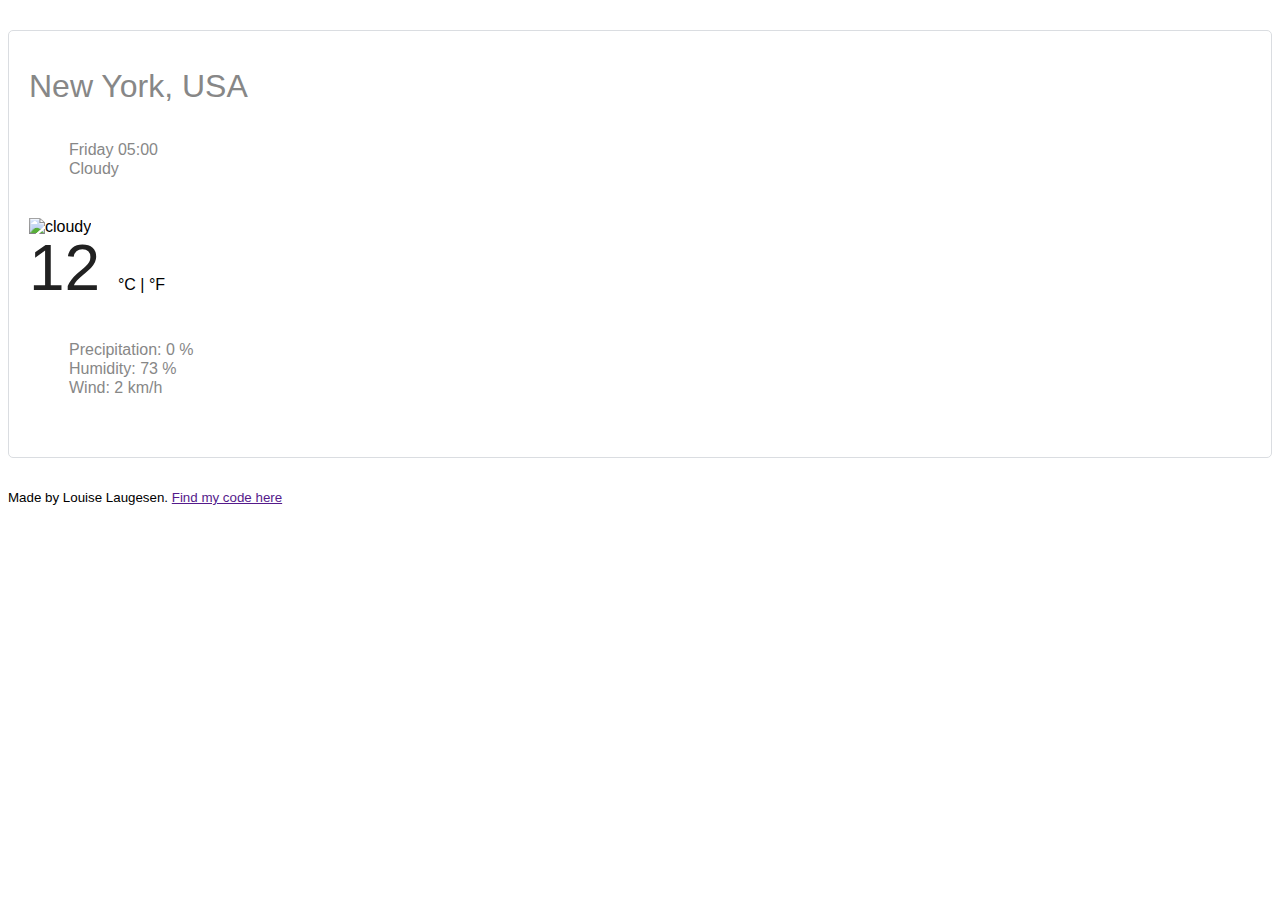
==== index.html @ 0601515b "Update index.html" ====
<!DOCTYPE html>
<html lang="en">
<head>
    <meta charset="UTF-8">
    <meta http-equiv="X-UA-Compatible" content="IE=edge">
    <meta name="viewport" content="width=device-width, initial-scale=1.0">
    <link rel="stylesheet" href="src/style.css" />
    <link href="https://cdn.jsdelivr.net/npm/bootstrap@5.1.3/dist/css/bootstrap.min.css" rel="stylesheet" integrity="sha384-1BmE4kWBq78iYhFldvKuhfTAU6auU8tT94WrHftjDbrCEXSU1oBoqyl2QvZ6jIW3" crossorigin="anonymous"/>
    <title> Louise's Vanilla Weather App</title>
</head>
<body>
    <div class="container">
        <div class="weather-app-weather">
        <div class ="weather-app">
            <div class="overview">
    <h1> 
    New York, USA    
    </h1>
    <ul>
        <li>
            Friday 05:00
        </li>
        <li>
            Cloudy
        </li>
    </ul>
</div>
    <div class="row">
    <div class="col-6">
        <div class="clearfix weather-temperature">
        <img src="https://ssl.gstatic.com/onebox/weather/64/partly_cloudy.png" alt="cloudy" class="float-left" />
        <div class="float-left">
        <strong>12 </strong> °C | °F
    </div>
    </div>
</div>
<div class="col-6">
    <ul>
        <li>
            Precipitation: 0 %
        </li>
        <li>
           Humidity: 73 %
        </li>
        <li> 
            Wind: 2 km/h 
        </li>
    </ul>
</div>
</div>
</div>
<small>Made by Louise Laugesen. <a href="">Find my code here </a> </small>
</div>
</div>
</div>
    <script src="src/app.js"></script>
</body>
</html>
---- src/style.css ----
body {
    font-family: Arial, Helvetica, sans-serif
}


h1 {
    color: #878787; 
    display: block; 
    font-size: 24 px; 
    font-weight: 100; 
    height: 28px; 
    line-height: 29px; 
    text-align: left; 
    margin-bottom: 0; 
}

ul {
    margin: 20px; 
    padding: 20px; 
}

li {
    list-style: none;
    margin: 0; 
    padding: 0; 
    color: #878787; 
    font-size: 16px; 
    font-weight: 100; 
    line-height: 19px; 
    text-align: left; 
}

.weather-app-wrapper {
    max-width: 600px;
    margin: 30px auto;
  }

.weather-app {
    max-width: 600 px;
    margin: 30px auto; 
padding: 20px; 
border: 1px solid #dadde1; 
border-radius: 5px; 
}

.overview {
    margin-bottom: 20px;
  }
  
  .weather-temperature img {
    margin-right: 5px;
    height: 64px;
    width: 64px;
  }
  
  .weather-temperature strong {
    color: rgb(33, 33, 33);
    font-size: 64px;
    line-height: 1;
    font-weight: 400;
  }
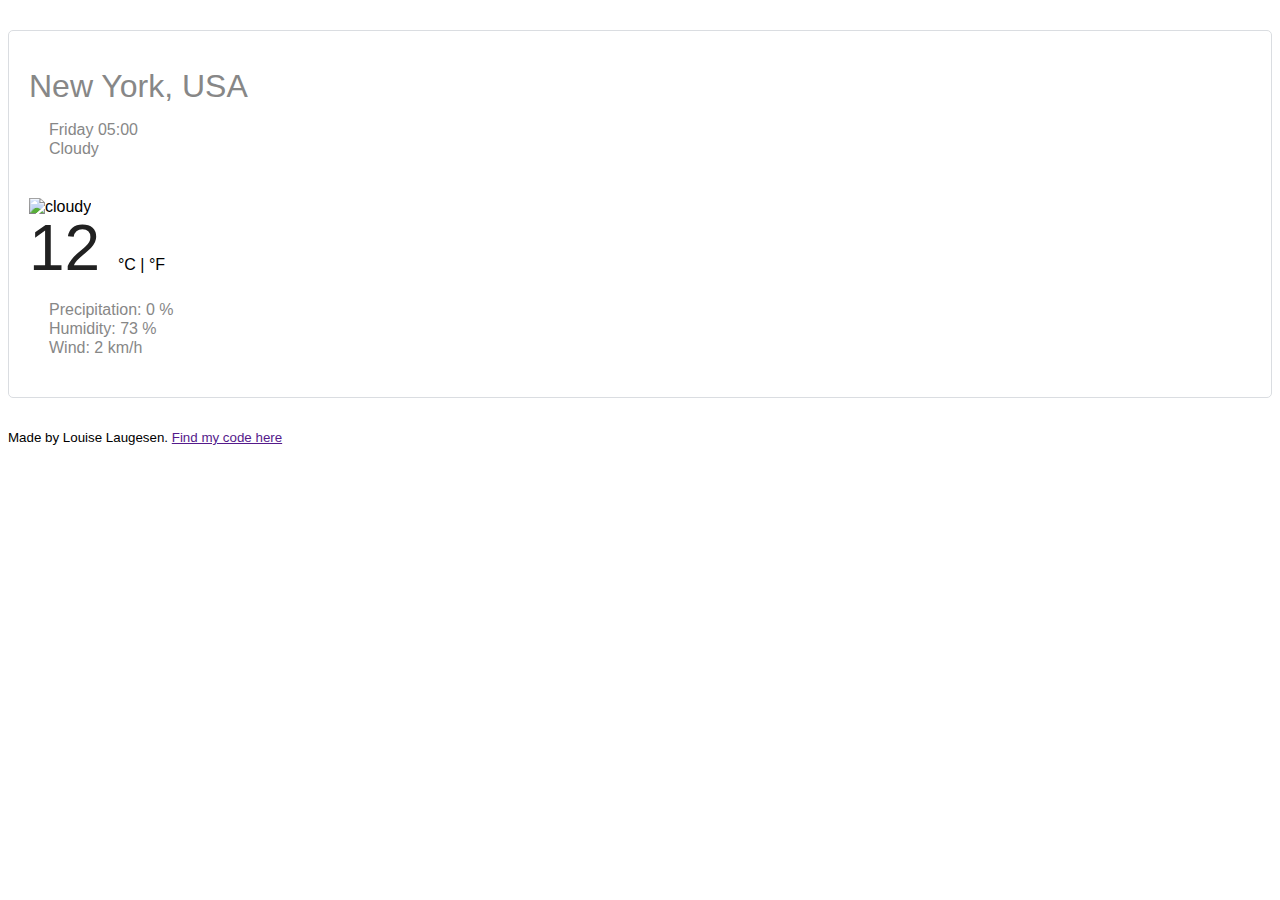
==== commit d9d2b8d6: "Moved CSS link in HTML" ====
--- a/index.html
+++ b/index.html
@@ -4,8 +4,8 @@
     <meta charset="UTF-8">
     <meta http-equiv="X-UA-Compatible" content="IE=edge">
     <meta name="viewport" content="width=device-width, initial-scale=1.0">
+    <link href="https://cdn.jsdelivr.net/npm/bootstrap@5.1.3/dist/css/bootstrap.min.css" rel="stylesheet" integrity="sha384-1BmE4kWBq78iYhFldvKuhfTAU6auU8tT94WrHftjDbrCEXSU1oBoqyl2QvZ6jIW3" crossorigin="anonymous"/>
     <link rel="stylesheet" href="src/style.css" />
-    <link href="https://cdn.jsdelivr.net/npm/bootstrap@5.1.3/dist/css/bootstrap.min.css" rel="stylesheet" integrity="sha384-1BmE4kWBq78iYhFldvKuhfTAU6auU8tT94WrHftjDbrCEXSU1oBoqyl2QvZ6jIW3" crossorigin="anonymous"/>
     <title> Louise's Vanilla Weather App</title>
 </head>
 <body>
--- a/src/style.css
+++ b/src/style.css
@@ -15,7 +15,7 @@
 }
 
 ul {
-    margin: 20px; 
+    margin: 0px; 
     padding: 20px; 
 }
 
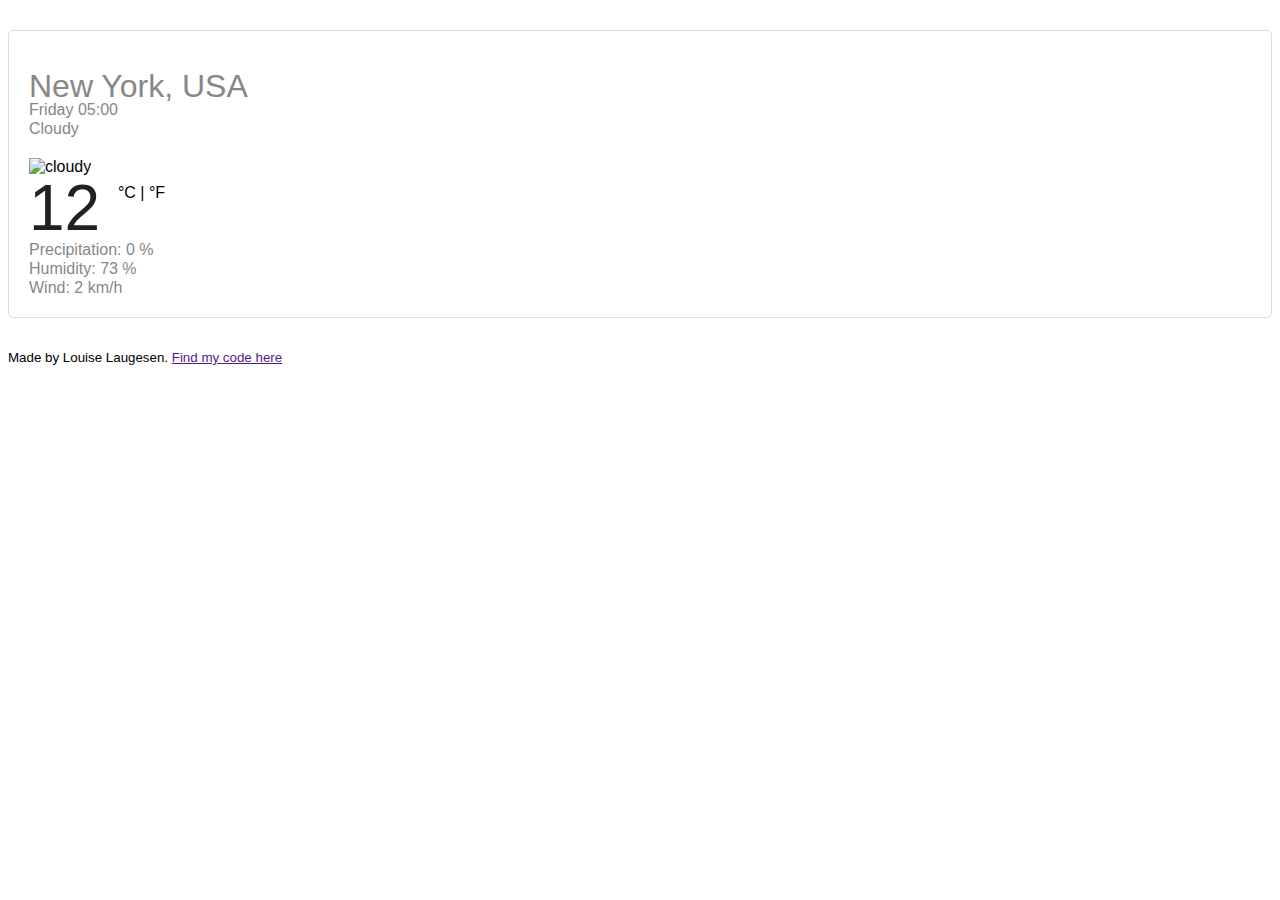
==== commit 022c30b7: "altering units" ====
--- a/index.html
+++ b/index.html
@@ -27,10 +27,10 @@
 </div>
     <div class="row">
     <div class="col-6">
-        <div class="clearfix weather-temperature">
+        <div class="clearfix weather-temperature"> 
         <img src="https://ssl.gstatic.com/onebox/weather/64/partly_cloudy.png" alt="cloudy" class="float-left" />
         <div class="float-left">
-        <strong>12 </strong> °C | °F
+        <strong>12 </strong> <span class="units">°C | °F </span>
     </div>
     </div>
 </div>
--- a/src/style.css
+++ b/src/style.css
@@ -16,7 +16,7 @@
 
 ul {
     margin: 0px; 
-    padding: 20px; 
+    padding: 0px; 
 }
 
 li {
@@ -58,4 +58,10 @@
     font-size: 64px;
     line-height: 1;
     font-weight: 400;
+  }
+
+  .weather-temperature .units {
+      position: relative; 
+      font-size: 16px; 
+      top: -32px; 
   }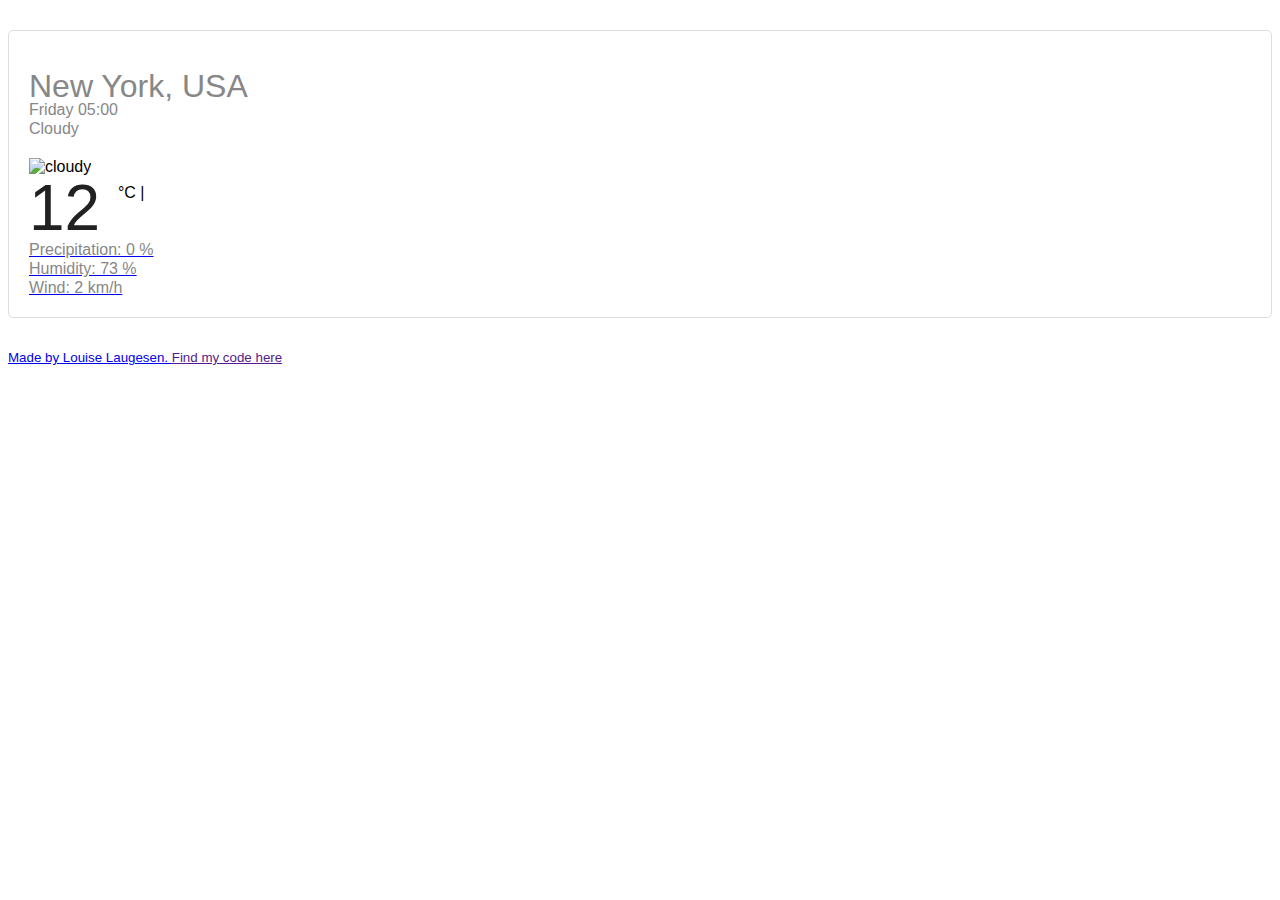
==== commit d8bf876c: "Update index.html" ====
--- a/index.html
+++ b/index.html
@@ -30,7 +30,7 @@
         <div class="clearfix weather-temperature"> 
         <img src="https://ssl.gstatic.com/onebox/weather/64/partly_cloudy.png" alt="cloudy" class="float-left" />
         <div class="float-left">
-        <strong>12 </strong> <span class="units">°C | °F </span>
+        <strong>12 </strong> <span class="units">°C | <a href="link here"°F </a></span>
     </div>
     </div>
 </div>
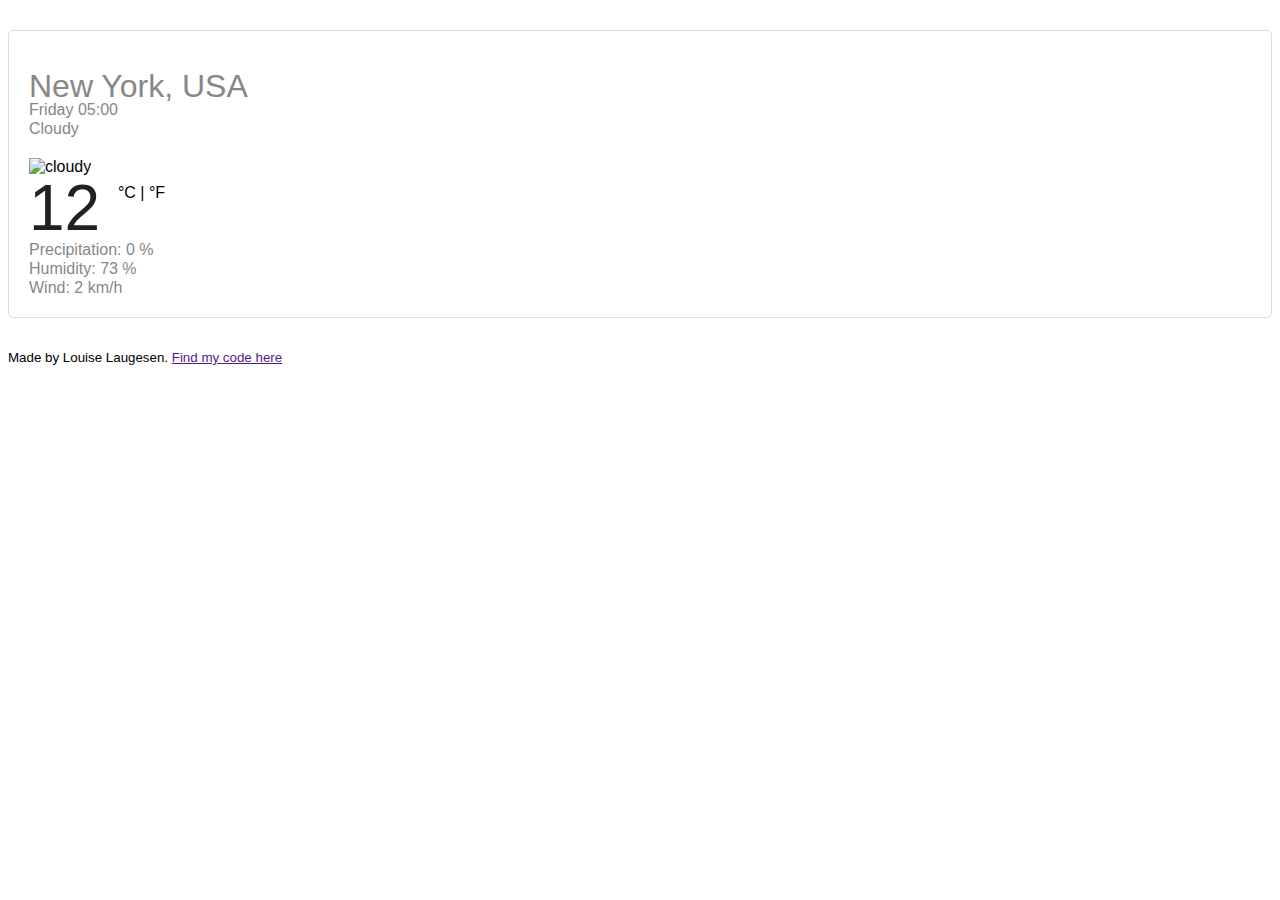
==== commit 8cc3e81b: "Update index.html" ====
--- a/index.html
+++ b/index.html
@@ -30,7 +30,7 @@
         <div class="clearfix weather-temperature"> 
         <img src="https://ssl.gstatic.com/onebox/weather/64/partly_cloudy.png" alt="cloudy" class="float-left" />
         <div class="float-left">
-        <strong>12 </strong> <span class="units">°C | <a href="link here"°F </a></span>
+        <strong>12 </strong> <span class="units">°C | °F </span>
     </div>
     </div>
 </div>
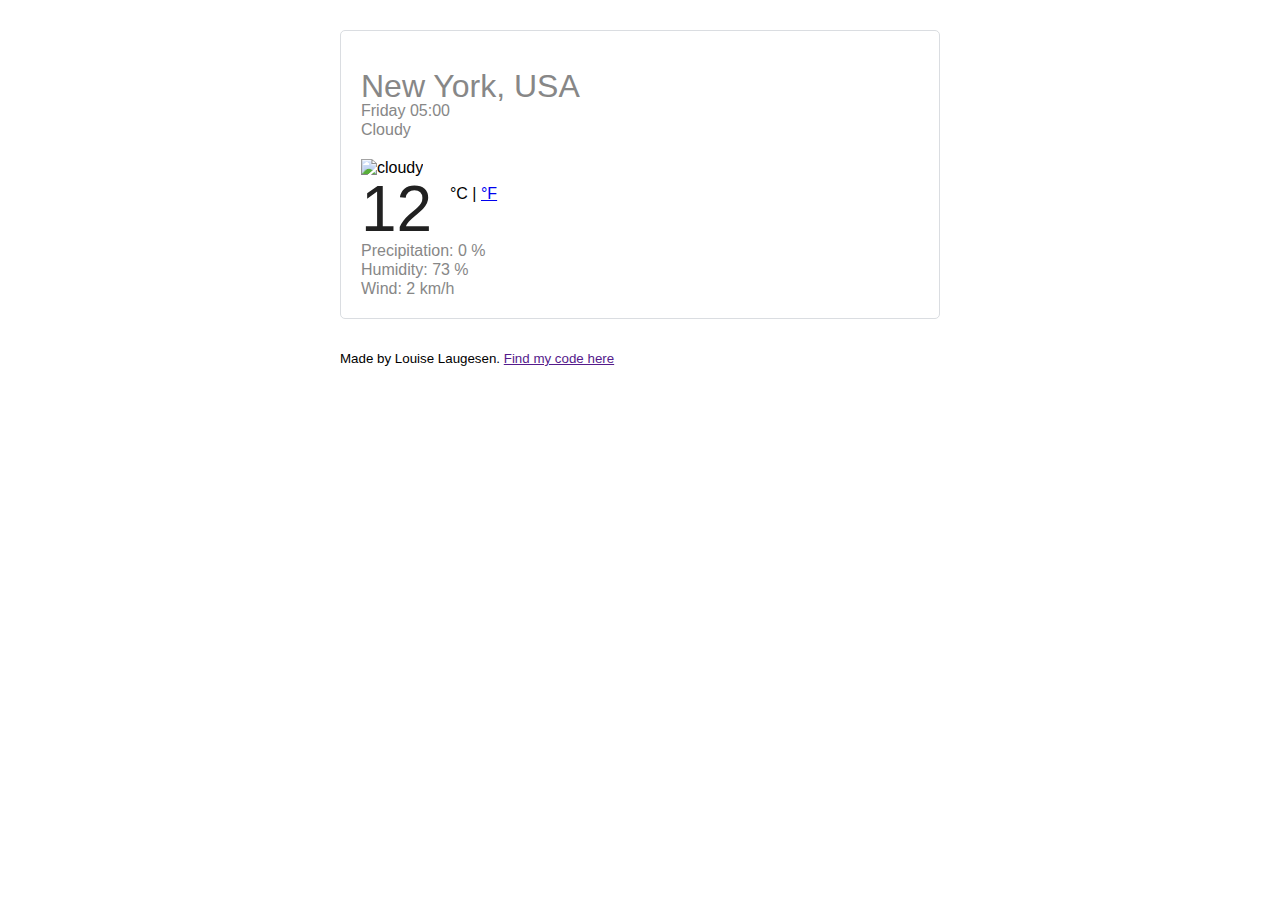
==== commit 2137f723: "Fixed the Fahrenheit link, checked for solutions" ====
--- a/index.html
+++ b/index.html
@@ -10,7 +10,7 @@
 </head>
 <body>
     <div class="container">
-        <div class="weather-app-weather">
+        <div class="weather-app-wrapper">
         <div class ="weather-app">
             <div class="overview">
     <h1> 
@@ -29,8 +29,8 @@
     <div class="col-6">
         <div class="clearfix weather-temperature"> 
         <img src="https://ssl.gstatic.com/onebox/weather/64/partly_cloudy.png" alt="cloudy" class="float-left" />
-        <div class="float-left">
-        <strong>12 </strong> <span class="units">°C | °F </span>
+        <div class="float-left"> 
+        <strong>12 </strong> <span class="units">°C | <a href="#">°F</a></span>
     </div>
     </div>
 </div>
--- a/src/style.css
+++ b/src/style.css
@@ -5,13 +5,10 @@
 
 h1 {
     color: #878787; 
-    display: block; 
     font-size: 24 px; 
     font-weight: 100; 
-    height: 28px; 
-    line-height: 29px; 
-    text-align: left; 
-    margin-bottom: 0; 
+    line-height: 29px;
+    margin-bottom: 0;  
 }
 
 ul {
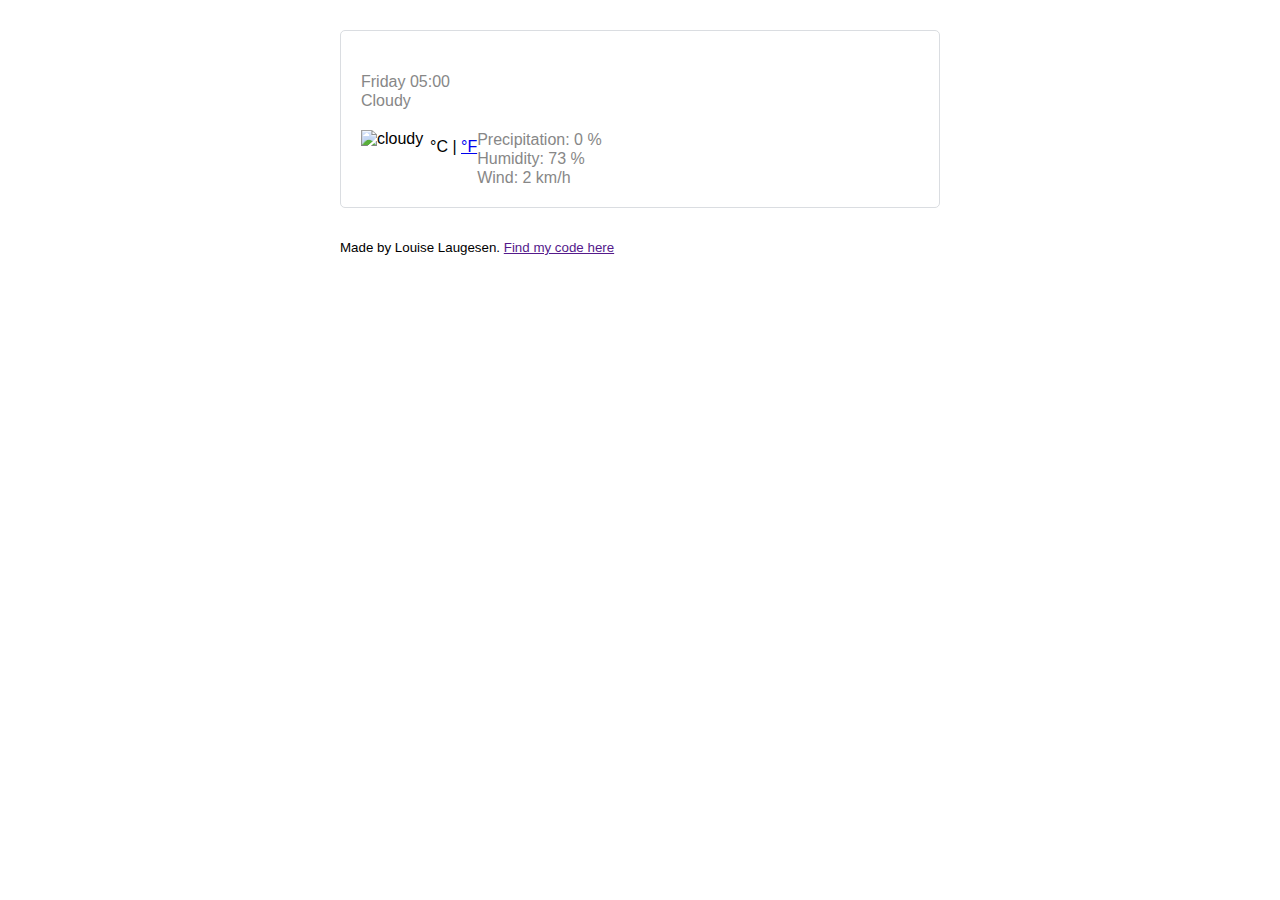
==== commit 3442d0d9: "Catch up on where I am this far" ====
--- a/index.html
+++ b/index.html
@@ -6,6 +6,7 @@
     <meta name="viewport" content="width=device-width, initial-scale=1.0">
     <link href="https://cdn.jsdelivr.net/npm/bootstrap@5.1.3/dist/css/bootstrap.min.css" rel="stylesheet" integrity="sha384-1BmE4kWBq78iYhFldvKuhfTAU6auU8tT94WrHftjDbrCEXSU1oBoqyl2QvZ6jIW3" crossorigin="anonymous"/>
     <link rel="stylesheet" href="src/style.css" />
+    <script src="https://unpkg.com/axios/dist/axios.min.js"></script>
     <title> Louise's Vanilla Weather App</title>
 </head>
 <body>
@@ -13,8 +14,7 @@
         <div class="weather-app-wrapper">
         <div class ="weather-app">
             <div class="overview">
-    <h1> 
-    New York, USA    
+    <h1 id="city">   
     </h1>
     <ul>
         <li>
@@ -30,7 +30,7 @@
         <div class="clearfix weather-temperature"> 
         <img src="https://ssl.gstatic.com/onebox/weather/64/partly_cloudy.png" alt="cloudy" class="float-left" />
         <div class="float-left"> 
-        <strong>12 </strong> <span class="units">°C | <a href="#">°F</a></span>
+        <strong id="temperature"></strong> <span class="units">°C | <a href="#">°F</a></span>
     </div>
     </div>
 </div>
--- a/src/style.css
+++ b/src/style.css
@@ -61,4 +61,8 @@
       position: relative; 
       font-size: 16px; 
       top: -32px; 
+  }
+
+  .float-left {
+    float: left;
   }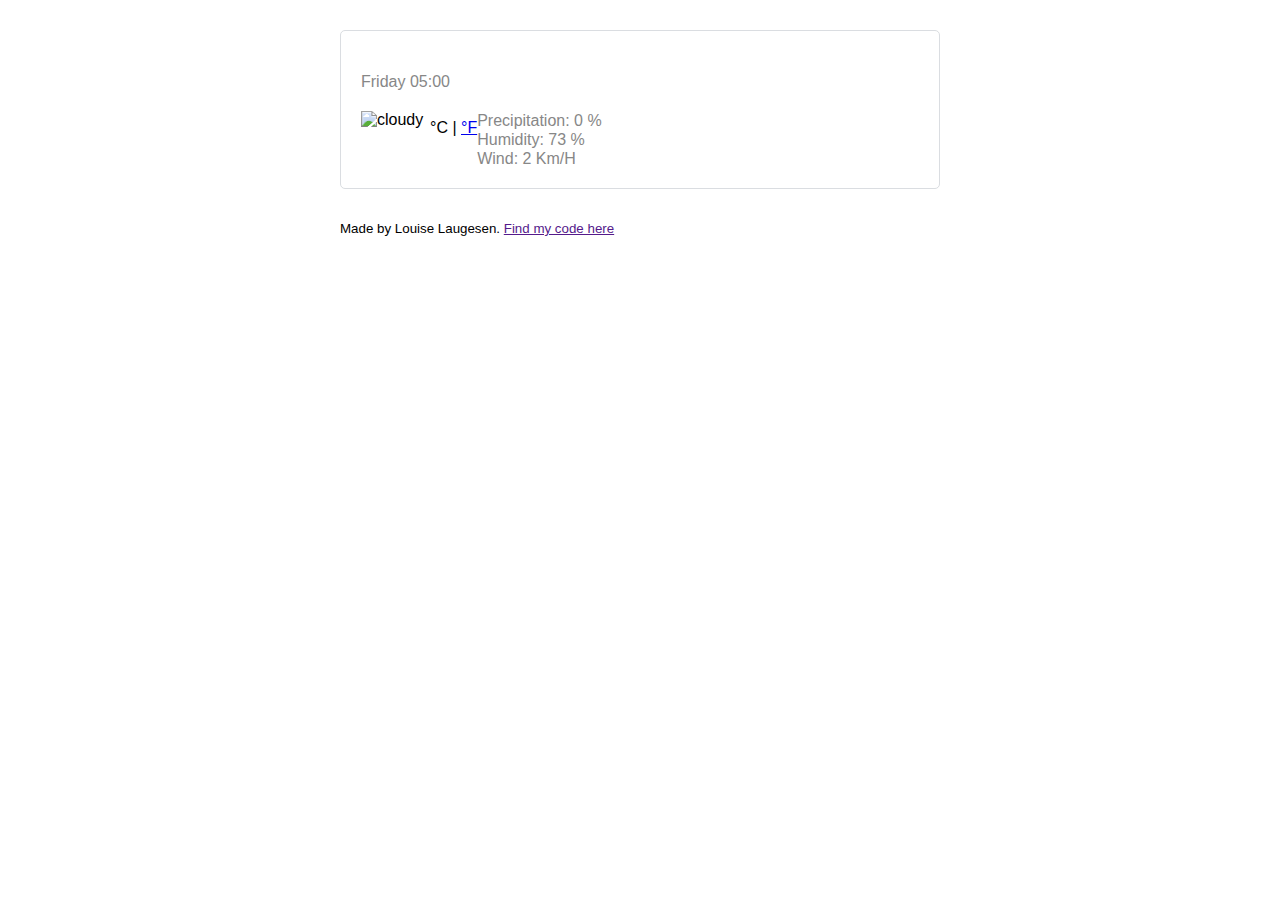
==== commit 0eb10022: "showing current temp," ====
--- a/index.html
+++ b/index.html
@@ -14,15 +14,12 @@
         <div class="weather-app-wrapper">
         <div class ="weather-app">
             <div class="overview">
-    <h1 id="city">   
-    </h1>
+    <h1 id="city"> </h1>
     <ul>
         <li>
             Friday 05:00
         </li>
-        <li>
-            Cloudy
-        </li>
+        <li id="description"></li>
     </ul>
 </div>
     <div class="row">
--- a/src/style.css
+++ b/src/style.css
@@ -20,6 +20,7 @@
     list-style: none;
     margin: 0; 
     padding: 0; 
+    text-transform: capitalize; 
     color: #878787; 
     font-size: 16px; 
     font-weight: 100; 
